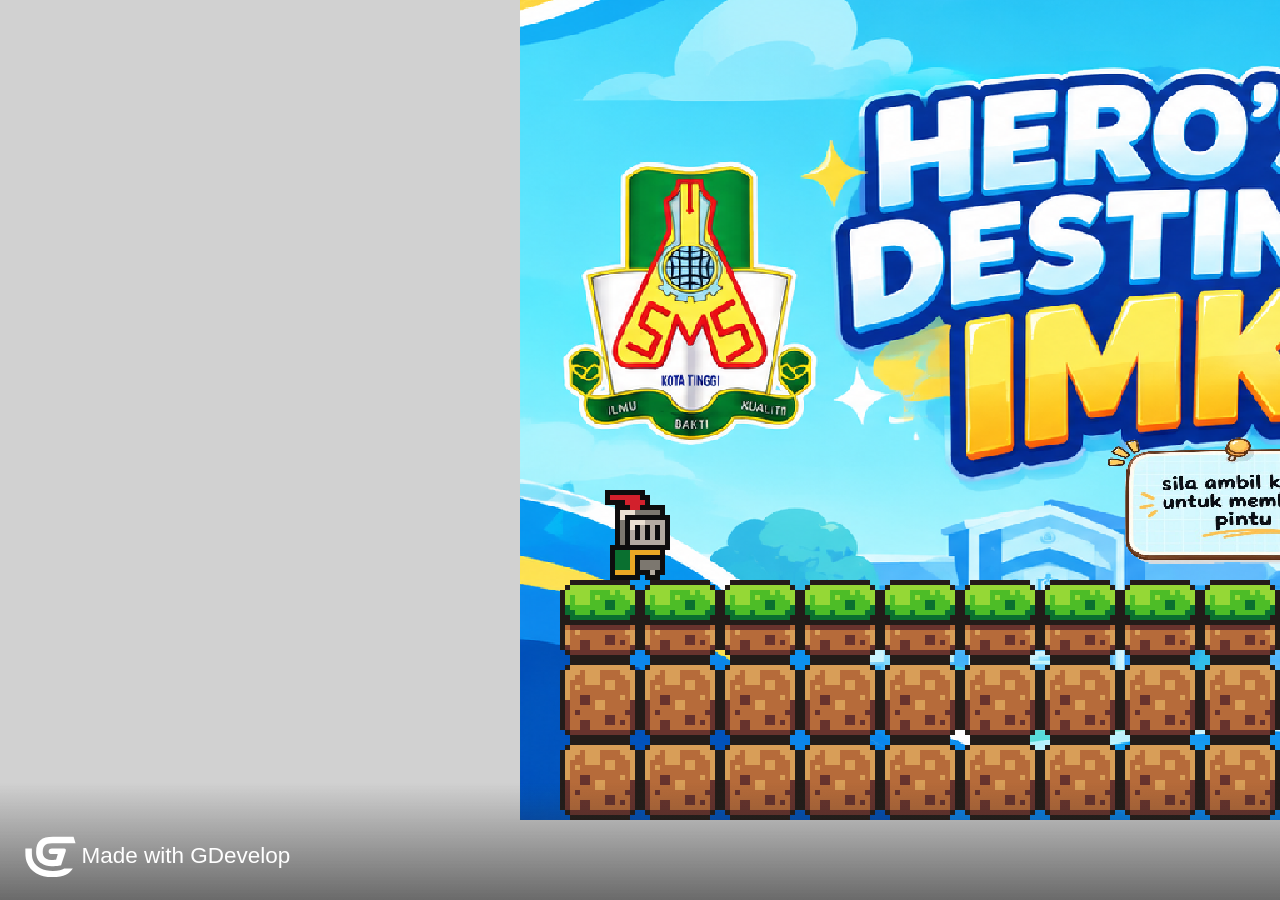
==== assets/game/index.html @ 05300eae "Initial upload with assets" ====
<!DOCTYPE html>
<html>
<head>
    <meta charset="UTF-8"/>
    <link rel="manifest" href="manifest.webmanifest">

    <meta name="apple-mobile-web-app-capable" content="yes">
    <meta name="apple-mobile-web-app-status-bar-style" content="black-translucent">

    <meta name="theme-color" content="#000000" />
    <meta name="viewport" content="width=device-width, initial-scale=1.0, maximum-scale=1.0, user-scalable=no" />

	<style>
		body {
			margin: 0;
			padding: 0;
			background-color: #000000;
            overflow: hidden;
		}
        #canvasArea {
            margin-left: auto;
            margin-right: auto;
            overflow: hidden;
        }

        
	</style>
    <!-- Libs and GDJS core files : -->
		<script src="libs/jshashtable.js" crossorigin="anonymous"></script>
	<script src="logger.js" crossorigin="anonymous"></script>
	<script src="gd.js" crossorigin="anonymous"></script>
	<script src="libs/rbush.js" crossorigin="anonymous"></script>
	<script src="AsyncTasksManager.js" crossorigin="anonymous"></script>
	<script src="inputmanager.js" crossorigin="anonymous"></script>
	<script src="jsonmanager.js" crossorigin="anonymous"></script>
	<script src="Model3DManager.js" crossorigin="anonymous"></script>
	<script src="ResourceLoader.js" crossorigin="anonymous"></script>
	<script src="ResourceCache.js" crossorigin="anonymous"></script>
	<script src="timemanager.js" crossorigin="anonymous"></script>
	<script src="polygon.js" crossorigin="anonymous"></script>
	<script src="runtimeobject.js" crossorigin="anonymous"></script>
	<script src="profiler.js" crossorigin="anonymous"></script>
	<script src="RuntimeInstanceContainer.js" crossorigin="anonymous"></script>
	<script src="runtimescene.js" crossorigin="anonymous"></script>
	<script src="scenestack.js" crossorigin="anonymous"></script>
	<script src="force.js" crossorigin="anonymous"></script>
	<script src="RuntimeLayer.js" crossorigin="anonymous"></script>
	<script src="layer.js" crossorigin="anonymous"></script>
	<script src="RuntimeCustomObjectLayer.js" crossorigin="anonymous"></script>
	<script src="timer.js" crossorigin="anonymous"></script>
	<script src="runtimewatermark.js" crossorigin="anonymous"></script>
	<script src="runtimegame.js" crossorigin="anonymous"></script>
	<script src="variable.js" crossorigin="anonymous"></script>
	<script src="variablescontainer.js" crossorigin="anonymous"></script>
	<script src="oncetriggers.js" crossorigin="anonymous"></script>
	<script src="runtimebehavior.js" crossorigin="anonymous"></script>
	<script src="SpriteAnimator.js" crossorigin="anonymous"></script>
	<script src="spriteruntimeobject.js" crossorigin="anonymous"></script>
	<script src="affinetransformation.js" crossorigin="anonymous"></script>
	<script src="CustomRuntimeObjectInstanceContainer.js" crossorigin="anonymous"></script>
	<script src="CustomRuntimeObject.js" crossorigin="anonymous"></script>
	<script src="CustomRuntimeObject2D.js" crossorigin="anonymous"></script>
	<script src="indexeddb.js" crossorigin="anonymous"></script>
	<script src="events-tools/commontools.js" crossorigin="anonymous"></script>
	<script src="events-tools/variabletools.js" crossorigin="anonymous"></script>
	<script src="events-tools/runtimescenetools.js" crossorigin="anonymous"></script>
	<script src="events-tools/inputtools.js" crossorigin="anonymous"></script>
	<script src="events-tools/objecttools.js" crossorigin="anonymous"></script>
	<script src="events-tools/cameratools.js" crossorigin="anonymous"></script>
	<script src="events-tools/soundtools.js" crossorigin="anonymous"></script>
	<script src="events-tools/storagetools.js" crossorigin="anonymous"></script>
	<script src="events-tools/stringtools.js" crossorigin="anonymous"></script>
	<script src="events-tools/windowtools.js" crossorigin="anonymous"></script>
	<script src="events-tools/networktools.js" crossorigin="anonymous"></script>
	<script src="splash/gd-logo-light.js" crossorigin="anonymous"></script>
	<script src="pixi-renderers/pixi.js" crossorigin="anonymous"></script>
	<script src="pixi-renderers/pixi-filters-tools.js" crossorigin="anonymous"></script>
	<script src="pixi-renderers/runtimegame-pixi-renderer.js" crossorigin="anonymous"></script>
	<script src="pixi-renderers/runtimescene-pixi-renderer.js" crossorigin="anonymous"></script>
	<script src="pixi-renderers/layer-pixi-renderer.js" crossorigin="anonymous"></script>
	<script src="pixi-renderers/pixi-image-manager.js" crossorigin="anonymous"></script>
	<script src="pixi-renderers/pixi-bitmapfont-manager.js" crossorigin="anonymous"></script>
	<script src="pixi-renderers/spriteruntimeobject-pixi-renderer.js" crossorigin="anonymous"></script>
	<script src="pixi-renderers/CustomRuntimeObject2DPixiRenderer.js" crossorigin="anonymous"></script>
	<script src="pixi-renderers/DebuggerPixiRenderer.js" crossorigin="anonymous"></script>
	<script src="pixi-renderers/loadingscreen-pixi-renderer.js" crossorigin="anonymous"></script>
	<script src="pixi-renderers/pixi-effects-manager.js" crossorigin="anonymous"></script>
	<script src="howler-sound-manager/howler.min.js" crossorigin="anonymous"></script>
	<script src="howler-sound-manager/howler-sound-manager.js" crossorigin="anonymous"></script>
	<script src="fontfaceobserver-font-manager/fontfaceobserver.js" crossorigin="anonymous"></script>
	<script src="fontfaceobserver-font-manager/fontfaceobserver-font-manager.js" crossorigin="anonymous"></script>
	<script src="gdjs-evtsext__buttonstates__buttonfsm.js" crossorigin="anonymous"></script>
	<script src="gdjs-evtsext__buttonstates__buttonobjecteffects.js" crossorigin="anonymous"></script>
	<script src="gdjs-evtsext__camerashake__camerashake-func.js" crossorigin="anonymous"></script>
	<script src="gdjs-evtsext__camerashake__create-func.js" crossorigin="anonymous"></script>
	<script src="gdjs-evtsext__camerashake__delete-func.js" crossorigin="anonymous"></script>
	<script src="gdjs-evtsext__camerashake__deleteall-func.js" crossorigin="anonymous"></script>
	<script src="gdjs-evtsext__camerashake__frequency-func.js" crossorigin="anonymous"></script>
	<script src="gdjs-evtsext__camerashake__isshaking-func.js" crossorigin="anonymous"></script>
	<script src="gdjs-evtsext__camerashake__lacunarity-func.js" crossorigin="anonymous"></script>
	<script src="gdjs-evtsext__camerashake__noise2d-func.js" crossorigin="anonymous"></script>
	<script src="gdjs-evtsext__camerashake__noise3d-func.js" crossorigin="anonymous"></script>
	<script src="gdjs-evtsext__camerashake__noise4d-func.js" crossorigin="anonymous"></script>
	<script src="gdjs-evtsext__camerashake__octaves-func.js" crossorigin="anonymous"></script>
	<script src="gdjs-evtsext__camerashake__onfirstsceneloaded-func.js" crossorigin="anonymous"></script>
	<script src="gdjs-evtsext__camerashake__onsceneloaded-func.js" crossorigin="anonymous"></script>
	<script src="gdjs-evtsext__camerashake__onscenepostevents-func.js" crossorigin="anonymous"></script>
	<script src="gdjs-evtsext__camerashake__onscenepreevents-func.js" crossorigin="anonymous"></script>
	<script src="gdjs-evtsext__camerashake__persistence-func.js" crossorigin="anonymous"></script>
	<script src="gdjs-evtsext__camerashake__seed-func.js" crossorigin="anonymous"></script>
	<script src="gdjs-evtsext__camerashake__setdefaultrotationamplitude-func.js" crossorigin="anonymous"></script>
	<script src="gdjs-evtsext__camerashake__setdefaultshakingfrequency-func.js" crossorigin="anonymous"></script>
	<script src="gdjs-evtsext__camerashake__setdefaulttranslationamplitude-func.js" crossorigin="anonymous"></script>
	<script src="gdjs-evtsext__camerashake__setdefaultzoomamplitude-func.js" crossorigin="anonymous"></script>
	<script src="gdjs-evtsext__camerashake__setfrequency-func.js" crossorigin="anonymous"></script>
	<script src="gdjs-evtsext__camerashake__setlacunarity-func.js" crossorigin="anonymous"></script>
	<script src="gdjs-evtsext__camerashake__setlayerrotationamplitude-func.js" crossorigin="anonymous"></script>
	<script src="gdjs-evtsext__camerashake__setlayershakable-func.js" crossorigin="anonymous"></script>
	<script src="gdjs-evtsext__camerashake__setlayershakingfrequency-func.js" crossorigin="anonymous"></script>
	<script src="gdjs-evtsext__camerashake__setlayertranslationamplitude-func.js" crossorigin="anonymous"></script>
	<script src="gdjs-evtsext__camerashake__setlayerzoomamplitude-func.js" crossorigin="anonymous"></script>
	<script src="gdjs-evtsext__camerashake__setloopperiodx-func.js" crossorigin="anonymous"></script>
	<script src="gdjs-evtsext__camerashake__setloopperiody-func.js" crossorigin="anonymous"></script>
	<script src="gdjs-evtsext__camerashake__setoctaves-func.js" crossorigin="anonymous"></script>
	<script src="gdjs-evtsext__camerashake__setpersistence-func.js" crossorigin="anonymous"></script>
	<script src="gdjs-evtsext__camerashake__setseed-func.js" crossorigin="anonymous"></script>
	<script src="gdjs-evtsext__camerashake__shakecamera-func.js" crossorigin="anonymous"></script>
	<script src="gdjs-evtsext__camerashake__startshaking-func.js" crossorigin="anonymous"></script>
	<script src="gdjs-evtsext__camerashake__stopshaking-func.js" crossorigin="anonymous"></script>
	<script src="gdjs-evtsext__flash__colortint-func.js" crossorigin="anonymous"></script>
	<script src="gdjs-evtsext__flash__flashcolor.js" crossorigin="anonymous"></script>
	<script src="gdjs-evtsext__flash__istinted-func.js" crossorigin="anonymous"></script>
	<script src="gdjs-evtsext__flash__togglecolortint-func.js" crossorigin="anonymous"></script>
	<script src="gdjs-evtsext__flash__togglevisibility-func.js" crossorigin="anonymous"></script>
	<script src="gdjs-evtsext__panelspritecontinuousbar__panelspritecontinuousbar.js" crossorigin="anonymous"></script>
	<script src="gdjs-evtsext__panelspritecontinuousbar__resourcebar.js" crossorigin="anonymous"></script>
	<script src="gdjs-evtsext__platformercharacteranimator__platformercharacteranimator.js" crossorigin="anonymous"></script>
	<script src="gdjs-evtsext__rectanglemovement__distancetoclosestedge-func.js" crossorigin="anonymous"></script>
	<script src="gdjs-evtsext__rectanglemovement__movealongborderofobject-func.js" crossorigin="anonymous"></script>
	<script src="gdjs-evtsext__rectanglemovement__movetonearestcorner-func.js" crossorigin="anonymous"></script>
	<script src="gdjs-evtsext__rectanglemovement__rectanglemovement.js" crossorigin="anonymous"></script>
	<script src="gdjs-evtsext__smoothcamera__smoothcamera.js" crossorigin="anonymous"></script>
	<script src="gdjs-evtsext__smoothcamera__smoothplatformercamera.js" crossorigin="anonymous"></script>
	<script src="gdjs-evtsext__tiledunitsbar__leftedgeanchor-func.js" crossorigin="anonymous"></script>
	<script src="gdjs-evtsext__tiledunitsbar__resourcebar.js" crossorigin="anonymous"></script>
	<script src="gdjs-evtsext__tiledunitsbar__rightedgeanchor-func.js" crossorigin="anonymous"></script>
	<script src="gdjs-evtsext__tiledunitsbar__tiledunitsbar.js" crossorigin="anonymous"></script>
	<script src="Extensions/AnchorBehavior/anchorruntimebehavior.js" crossorigin="anonymous"></script>
	<script src="Extensions/BitmapText/bitmaptextruntimeobject-pixi-renderer.js" crossorigin="anonymous"></script>
	<script src="Extensions/BitmapText/bitmaptextruntimeobject.js" crossorigin="anonymous"></script>
	<script src="Extensions/DebuggerTools/debuggertools.js" crossorigin="anonymous"></script>
	<script src="Extensions/LinkedObjects/linkedobjects.js" crossorigin="anonymous"></script>
	<script src="Extensions/PanelSpriteObject/panelspriteruntimeobject-pixi-renderer.js" crossorigin="anonymous"></script>
	<script src="Extensions/PanelSpriteObject/panelspriteruntimeobject.js" crossorigin="anonymous"></script>
	<script src="Extensions/PathfindingBehavior/PathTools.js" crossorigin="anonymous"></script>
	<script src="Extensions/PathfindingBehavior/pathfindingobstacleruntimebehavior.js" crossorigin="anonymous"></script>
	<script src="Extensions/PathfindingBehavior/pathfindingruntimebehavior.js" crossorigin="anonymous"></script>
	<script src="Extensions/PlatformBehavior/platformerobjectruntimebehavior.js" crossorigin="anonymous"></script>
	<script src="Extensions/PlatformBehavior/platformruntimebehavior.js" crossorigin="anonymous"></script>
	<script src="Extensions/PlatformBehavior/platformtools.js" crossorigin="anonymous"></script>
	<script src="Extensions/PrimitiveDrawing/pixi-graphics-extras/graphics-extras.min.js" crossorigin="anonymous"></script>
	<script src="Extensions/PrimitiveDrawing/shapepainterruntimeobject-pixi-renderer.js" crossorigin="anonymous"></script>
	<script src="Extensions/PrimitiveDrawing/shapepainterruntimeobject.js" crossorigin="anonymous"></script>
	<script src="Extensions/SystemInfo/systeminfotools.js" crossorigin="anonymous"></script>
	<script src="Extensions/TextObject/textruntimeobject-pixi-renderer.js" crossorigin="anonymous"></script>
	<script src="Extensions/TextObject/textruntimeobject.js" crossorigin="anonymous"></script>
	<script src="Extensions/TileMap/AbstractTileMapRuntimeObject.js" crossorigin="anonymous"></script>
	<script src="Extensions/TileMap/TileMapBehavior.js" crossorigin="anonymous"></script>
	<script src="Extensions/TileMap/TileMapRuntimeManager.js" crossorigin="anonymous"></script>
	<script src="Extensions/TileMap/collision/TransformedTileMap.js" crossorigin="anonymous"></script>
	<script src="Extensions/TileMap/helper/TileMapHelper.js" crossorigin="anonymous"></script>
	<script src="Extensions/TileMap/pako/dist/pako.min.js" crossorigin="anonymous"></script>
	<script src="Extensions/TileMap/pixi-tilemap/dist/pixi-tilemap.umd.js" crossorigin="anonymous"></script>
	<script src="Extensions/TileMap/simpletilemapruntimeobject.js" crossorigin="anonymous"></script>
	<script src="Extensions/TileMap/tilemapruntimeobject-pixi-renderer.js" crossorigin="anonymous"></script>
	<script src="Extensions/TiledSpriteObject/tiledspriteruntimeobject-pixi-renderer.js" crossorigin="anonymous"></script>
	<script src="Extensions/TiledSpriteObject/tiledspriteruntimeobject.js" crossorigin="anonymous"></script>
	<script src="Extensions/TweenBehavior/TweenManager.js" crossorigin="anonymous"></script>
	<script src="Extensions/TweenBehavior/tweenruntimebehavior.js" crossorigin="anonymous"></script>
	<script src="object-capabilities/AnimatableBehavior.js" crossorigin="anonymous"></script>
	<script src="object-capabilities/EffectBehavior.js" crossorigin="anonymous"></script>
	<script src="object-capabilities/FlippableBehavior.js" crossorigin="anonymous"></script>
	<script src="object-capabilities/OpacityBehavior.js" crossorigin="anonymous"></script>
	<script src="object-capabilities/ResizableBehavior.js" crossorigin="anonymous"></script>
	<script src="object-capabilities/ScalableBehavior.js" crossorigin="anonymous"></script>
	<script src="object-capabilities/TextContainerBehavior.js" crossorigin="anonymous"></script>
	<script src="Extensions/3D/DirectionalLight.js" crossorigin="anonymous"></script>
	<script src="Extensions/3D/HemisphereLight.js" crossorigin="anonymous"></script>
	<script src="Extensions/Effects/outline-pixi-filter.js" crossorigin="anonymous"></script>
	<script src="Extensions/Effects/pixi-filters/filter-outline.js" crossorigin="anonymous"></script>
	<script src="code0.js" crossorigin="anonymous"></script>
	<script src="code1.js" crossorigin="anonymous"></script>
	<script src="code2.js" crossorigin="anonymous"></script>
	<script src="code3.js" crossorigin="anonymous"></script>
	<script src="code4.js" crossorigin="anonymous"></script>
	<script src="code5.js" crossorigin="anonymous"></script>
	<script src="code6.js" crossorigin="anonymous"></script>
	<script src="code7.js" crossorigin="anonymous"></script>
	<script src="code8.js" crossorigin="anonymous"></script>
	<script src="data.js" crossorigin="anonymous"></script>


</head>
<body>

    
	<script>

    (function() {
        //Initialization
        var game = new gdjs.RuntimeGame(gdjs.projectData, gdjs.runtimeGameOptions);

        //Create a renderer
        game.getRenderer().createStandardCanvas(document.body);

        //Bind keyboards/mouse/touch events
        game.getRenderer().bindStandardEvents(game.getInputManager(), window, document);

        //Load all assets and start the game
        game.loadAllAssets(function() {
            game.startGameLoop();
        });
    })();

	</script>
</body>
</html>
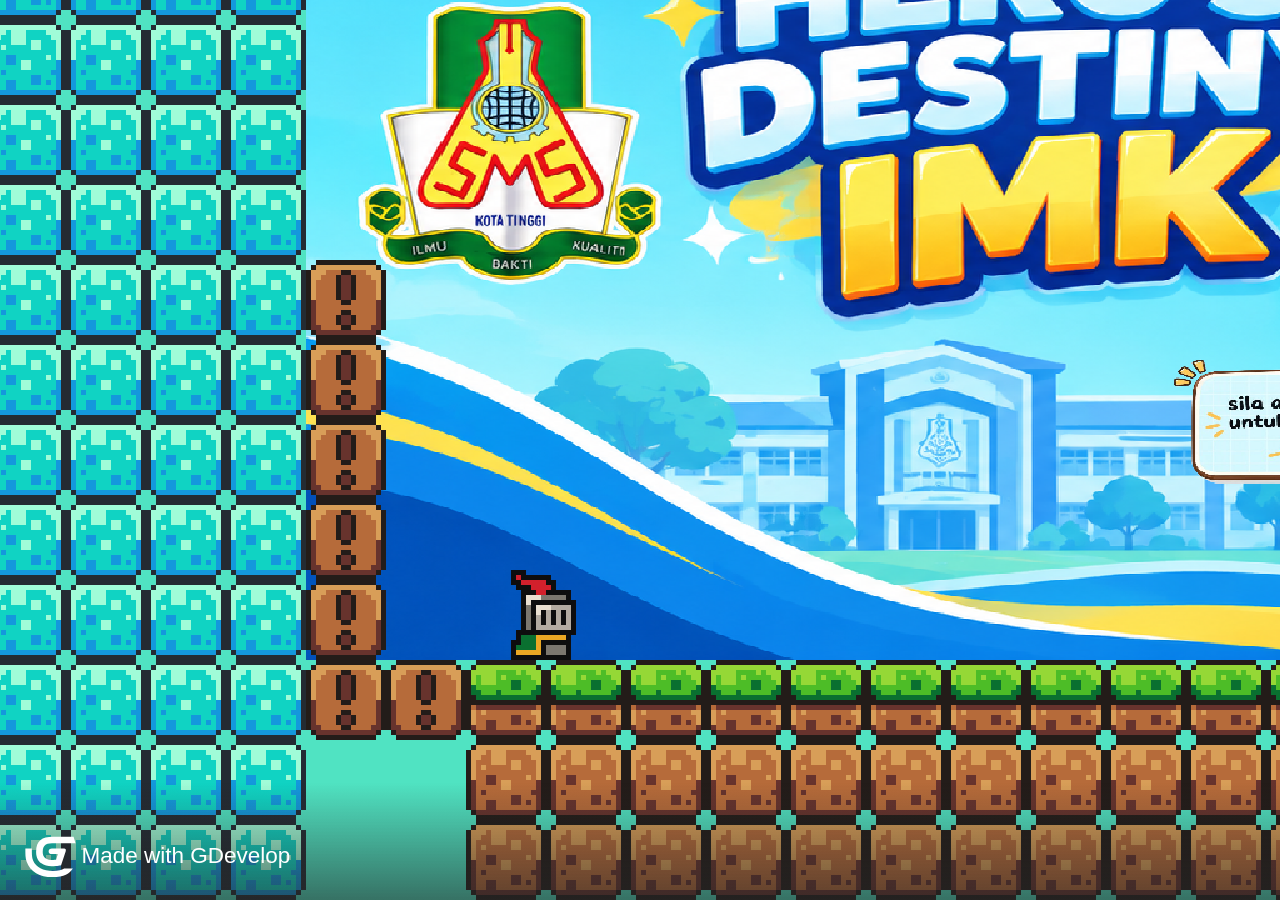
==== commit 07438ff0: "Update game - latest version" ====
--- a/assets/game/index.html
+++ b/assets/game/index.html
@@ -186,7 +186,10 @@
 	<script src="object-capabilities/TextContainerBehavior.js" crossorigin="anonymous"></script>
 	<script src="Extensions/3D/DirectionalLight.js" crossorigin="anonymous"></script>
 	<script src="Extensions/3D/HemisphereLight.js" crossorigin="anonymous"></script>
+	<script src="Extensions/Effects/blur-pixi-filter.js" crossorigin="anonymous"></script>
+	<script src="Extensions/Effects/glitch-pixi-filter.js" crossorigin="anonymous"></script>
 	<script src="Extensions/Effects/outline-pixi-filter.js" crossorigin="anonymous"></script>
+	<script src="Extensions/Effects/pixi-filters/filter-glitch.js" crossorigin="anonymous"></script>
 	<script src="Extensions/Effects/pixi-filters/filter-outline.js" crossorigin="anonymous"></script>
 	<script src="code0.js" crossorigin="anonymous"></script>
 	<script src="code1.js" crossorigin="anonymous"></script>
@@ -197,6 +200,7 @@
 	<script src="code6.js" crossorigin="anonymous"></script>
 	<script src="code7.js" crossorigin="anonymous"></script>
 	<script src="code8.js" crossorigin="anonymous"></script>
+	<script src="code9.js" crossorigin="anonymous"></script>
 	<script src="data.js" crossorigin="anonymous"></script>
 
 
